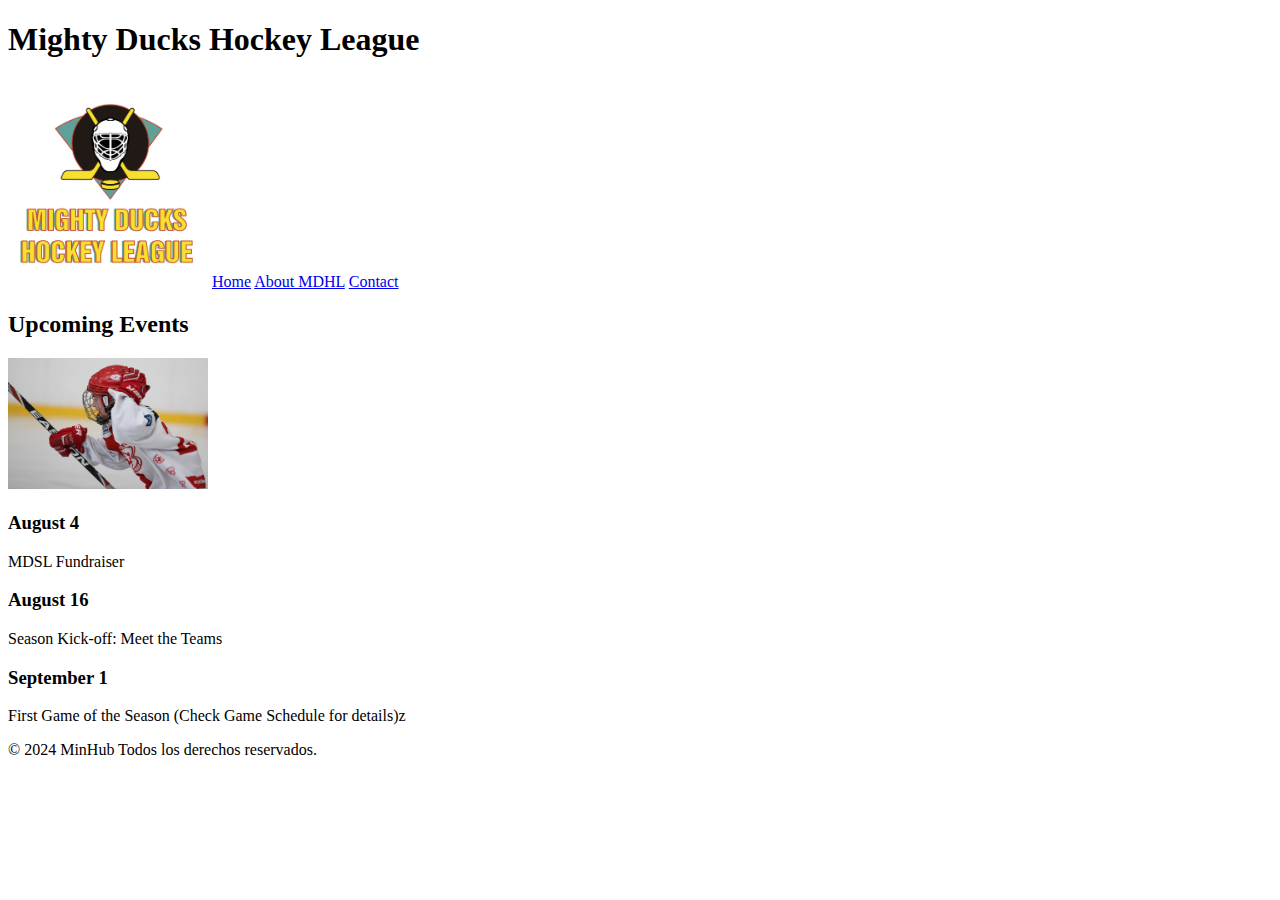
==== index.html @ 997bfceb "HTML Sprint 1" ====
<!DOCTYPE html>
<html lang="en">
<head>
    <meta charset="UTF-8">
    <meta name="viewport" content="width=device-width, initial-scale=1.0">
    <meta name="description" content="Hockey League">
    <meta name="keywords" content="league, hockey, sport">
    <meta name="author" content="Jonathan Mendez">
    <title>Mighty Ducks Hockey League</title>
</head>
<body>
    <header>
        <h1>Mighty Ducks Hockey League</h1>
    </header>
    
    <nav>

        <img src="./Images/LogoMightyducks01.png" width="200" alt="">

        <a href="#">Home</a>
        <a href="./Pages/About.html">About MDHL</a>
        <a href="./Pages/Contact.html">Contact</a>
    </nav>
    
    <main>
        <h2> Upcoming Events</h2>

        <img src="./Images/hockey1.jpg" width="200" alt="">

        <h3>August 4</h3>
        <p>MDSL Fundraiser</p>
        <h3>August 16</h3>
        <p>Season Kick-off: Meet the Teams</p>
        <h3>September 1</h3>
        <p>First Game of the Season (Check Game Schedule for details)z</p>
    </main>
        <footer>
            <p>© 2024 MinHub Todos los derechos reservados.</p>
        </footer>
</body>
</html>
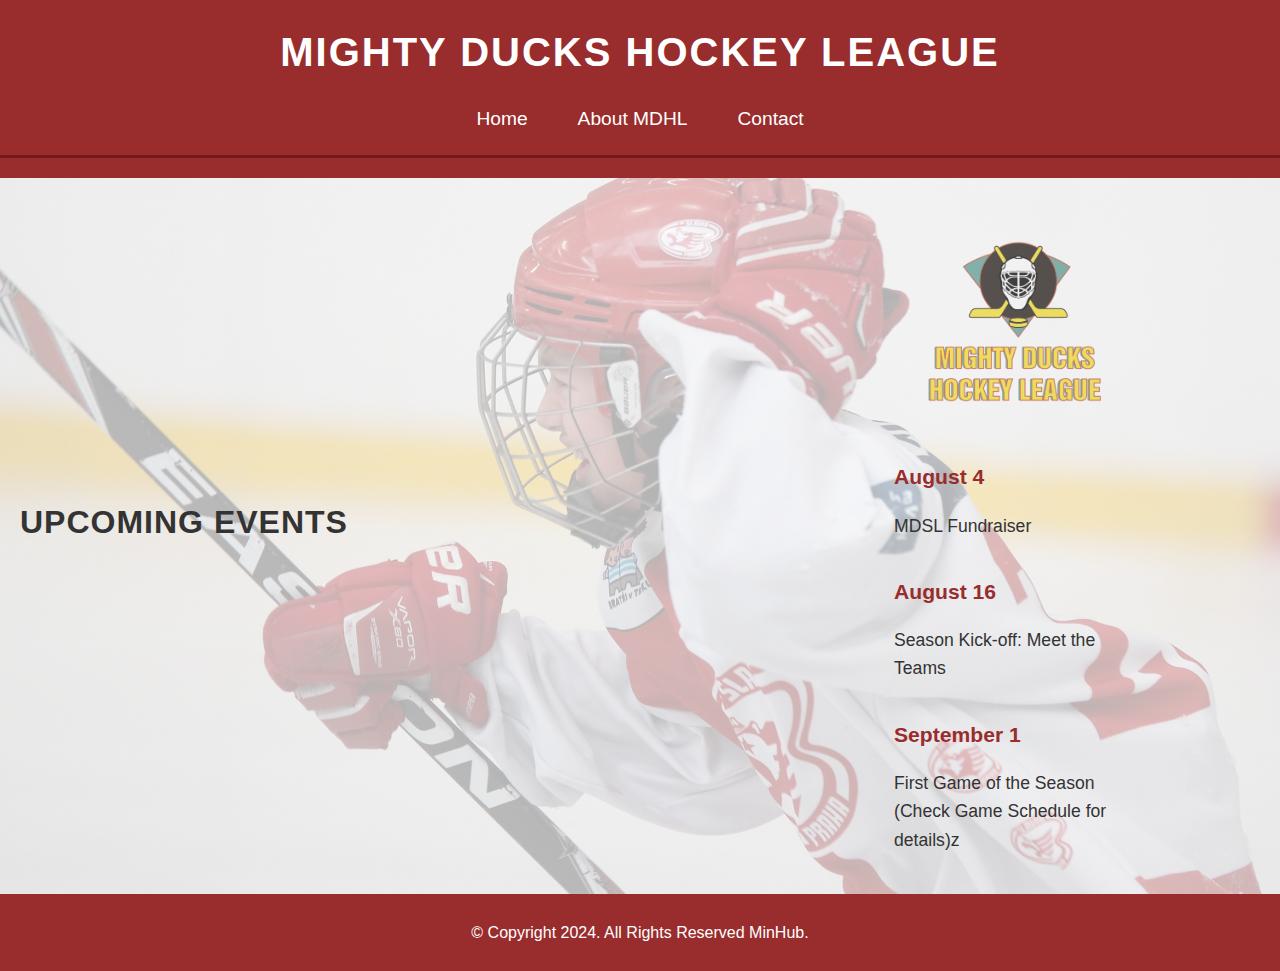
==== commit b1e0a7f6: "Sprint2" ====
--- a/index.html
+++ b/index.html
@@ -7,35 +7,35 @@
     <meta name="keywords" content="league, hockey, sport">
     <meta name="author" content="Jonathan Mendez">
     <title>Mighty Ducks Hockey League</title>
+    <link rel="stylesheet" href="./styles/styles2.css">
 </head>
 <body>
     <header>
         <h1>Mighty Ducks Hockey League</h1>
+            <nav>
+                <a href="#">Home</a>
+                <a href="./Pages/About.html">About MDHL</a>
+                <a href="./Pages/Contact.html">Contact</a>
+            </nav>
+            <img class="Imagen1" src="./Images/hockey1.jpg" width="200" alt="">
     </header>
-    
-    <nav>
 
-        <img src="./Images/LogoMightyducks01.png" width="200" alt="">
-
-        <a href="#">Home</a>
-        <a href="./Pages/About.html">About MDHL</a>
-        <a href="./Pages/Contact.html">Contact</a>
-    </nav>
-    
     <main>
         <h2> Upcoming Events</h2>
-
-        <img src="./Images/hockey1.jpg" width="200" alt="">
-
-        <h3>August 4</h3>
-        <p>MDSL Fundraiser</p>
-        <h3>August 16</h3>
-        <p>Season Kick-off: Meet the Teams</p>
-        <h3>September 1</h3>
-        <p>First Game of the Season (Check Game Schedule for details)z</p>
+        <section>
+            <img class="Logo" src="./Images/LogoMightyducks01.png" alt="">
+            <article>
+                <h5>August 4</h5>
+                <p class="pHome">MDSL Fundraiser</p>
+                <h5>August 16</h5>
+                <p class="pHome">Season Kick-off: Meet the Teams</p>
+                <h5>September 1</h5>
+                <p class="pHome">First Game of the Season (Check Game Schedule for details)z</p>
+            </article>    
+        </section>
     </main>
-        <footer>
-            <p>© 2024 MinHub Todos los derechos reservados.</p>
-        </footer>
+    <footer>
+        <p> &copy; Copyright 2024. All Rights Reserved MinHub. </p>
+    </footer>
 </body>
 </html>--- a/styles/styles2.css
+++ b/styles/styles2.css
@@ -0,0 +1,176 @@
+
+body {
+    font-family: 'Arial', sans-serif;
+    line-height: 1.6;
+    color: #333;
+    margin: 0;
+    padding: 0;
+}
+
+header {
+    background-color: #992c2c;
+    color: white;
+    padding: 20px 0;
+    position: relative;
+    text-align: center;
+}
+
+header h1 {
+    margin: 0;
+    font-size: 2.5em;
+    animation: fadeIn 2s ease-in-out;
+    text-transform: uppercase;
+    letter-spacing: 2px;
+}
+
+nav {
+    display: flex;
+    justify-content: center;
+    align-items: center;
+    background-color: #992c2c;
+    padding: 10px 0;
+    border-bottom: 3px solid #751a1a;
+    animation: slideIn 1s ease-in-out;
+    position: relative;
+}
+
+nav a {
+    color: white;
+    padding: 10px 15px;
+    text-decoration: none;
+    display: inline-block;
+    transition: background-color 0.3s, transform 0.3s;
+    font-size: 1.2em;
+    margin: 0 10px;
+}
+
+nav a:hover {
+    background-color: #ddd;
+    color: black;
+    transform: scale(1.1);
+}
+
+header .Imagen1 {
+    display: none; 
+}
+
+main {
+    padding: 20px;
+    text-align: center;
+    position: relative;
+}
+
+main h2 {
+    margin-top: 0;
+    animation: fadeIn 2s ease-in-out;
+    font-size: 2em;
+    text-transform: uppercase;
+    letter-spacing: 1px;
+    position: relative;
+    z-index: 1; 
+}
+
+main::before {
+    content: "";
+    position: absolute;
+    top: 0;
+    left: 0;
+    width: 100%;
+    height: 100%;
+    background-image: url('../Images/hockey1.jpg');
+    background-size: cover;
+    background-position: center;
+    opacity: 0.3; 
+    z-index: 0; 
+}
+
+main .Logo {
+    display: block;
+    margin: 20px auto;
+    width: 180px;
+    height: auto;
+    animation: bounceIn 2s ease-in-out;
+}
+
+main article {
+    margin: 20px auto;
+    max-width: 600px;
+    text-align: left;
+    font-size: 1.1em;
+    position: relative;
+    z-index: 1; 
+}
+
+main article h5 {
+    margin-bottom: 5px;
+    font-size: 1.2em;
+    animation: fadeIn 2s ease-in-out;
+    color: #992c2c;
+}
+
+main article .pHome {
+    margin-bottom: 20px;
+    font-size: 1em;
+    animation: fadeIn 2s ease-in-out;
+}
+
+footer {
+    background-color: #992c2c;
+    color: white;
+    text-align: center;
+    padding: 10px 0;
+    position: relative;
+    bottom: 0;
+    width: 100%;
+    animation: fadeIn 2s ease-in-out;
+}
+
+@keyframes fadeIn {
+    from { opacity: 0; }
+    to { opacity: 1; }
+}
+
+@keyframes slideIn {
+    from { transform: translateY(-100%); }
+    to { transform: translateY(0); }
+}
+
+@keyframes fadeInLeft {
+    from { opacity: 0; transform: translateX(-100%); }
+    to { opacity: 1; transform: translateX(0); }
+}
+
+@keyframes bounceIn {
+    from { transform: scale(0.5); }
+    to { transform: scale(1); }
+}
+
+
+@media (min-width: 768px) {
+    main {
+        display: flex;
+        justify-content: space-between;
+        align-items: center;
+    }
+    
+    main .Logo {
+        width: 200px;
+    }
+
+    main article {
+        max-width: 50%;
+        text-align: left;
+    }
+}
+
+body.about .Imagen2 {
+    display: none;
+}
+
+body.contact .Imagen3 {
+    display: none;
+}
+
+body img{
+    display: none;
+}
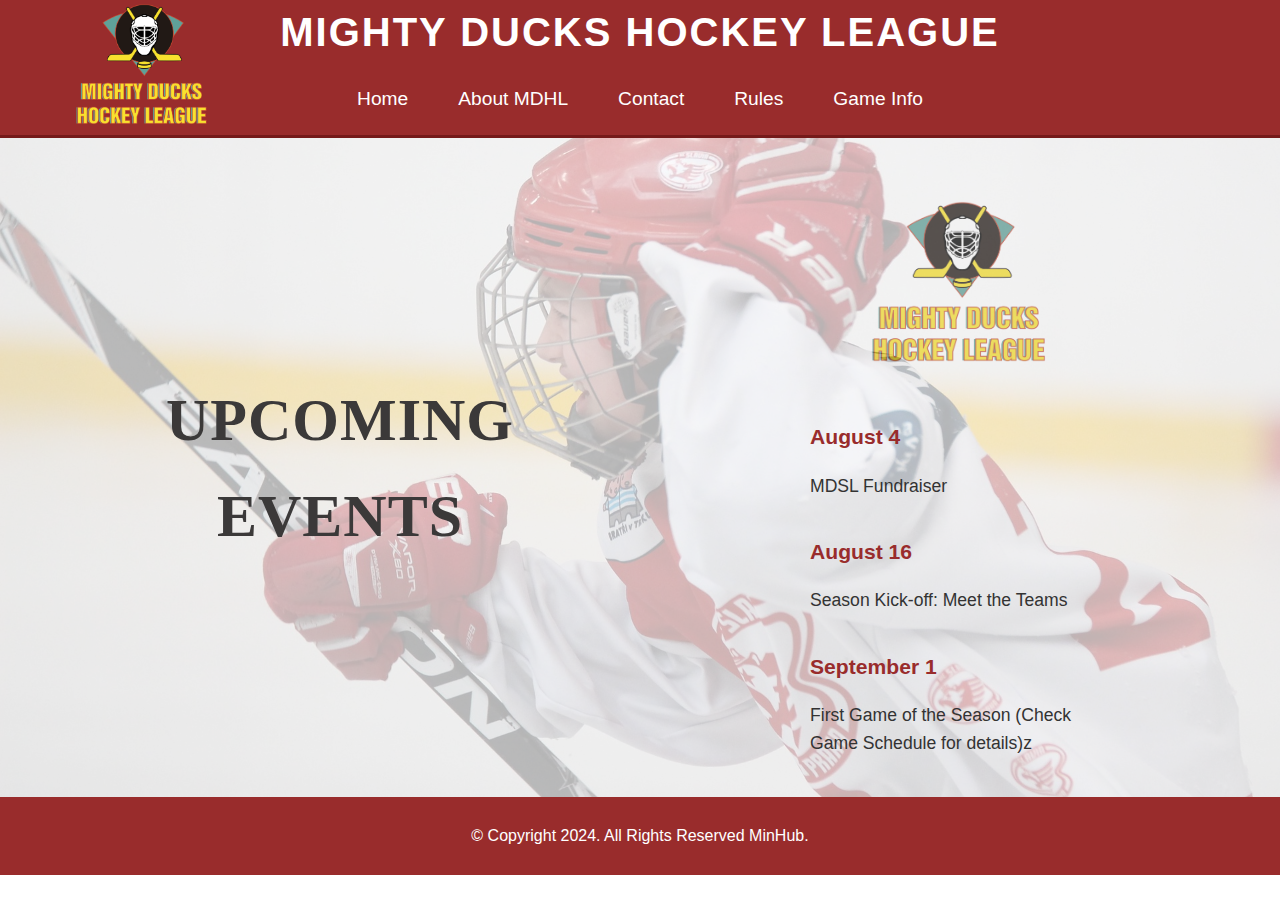
==== commit 225a46c3: "Sprint3" ====
--- a/index.html
+++ b/index.html
@@ -8,6 +8,7 @@
     <meta name="author" content="Jonathan Mendez">
     <title>Mighty Ducks Hockey League</title>
     <link rel="stylesheet" href="./styles/styles2.css">
+    <link rel="icon" type ="image/png" href="./Images/LogoMightyducks01.png">
 </head>
 <body>
     <header>
@@ -16,13 +17,15 @@
                 <a href="#">Home</a>
                 <a href="./Pages/About.html">About MDHL</a>
                 <a href="./Pages/Contact.html">Contact</a>
+                <a href="./Pages/rules.html">Rules</a>
+                <a href="./Pages/gameInfo.html">Game Info</a>
             </nav>
             <img class="Imagen1" src="./Images/hockey1.jpg" width="200" alt="">
     </header>
 
     <main>
-        <h2> Upcoming Events</h2>
-        <section>
+        <h2 class="h2Home"> Upcoming Events</h2>
+        <div>
             <img class="Logo" src="./Images/LogoMightyducks01.png" alt="">
             <article>
                 <h5>August 4</h5>
@@ -32,7 +35,7 @@
                 <h5>September 1</h5>
                 <p class="pHome">First Game of the Season (Check Game Schedule for details)z</p>
             </article>    
-        </section>
+        </div>
     </main>
     <footer>
         <p> &copy; Copyright 2024. All Rights Reserved MinHub. </p>
--- a/styles/styles2.css
+++ b/styles/styles2.css
@@ -1,4 +1,3 @@
-
 body {
     font-family: 'Arial', sans-serif;
     line-height: 1.6;
@@ -10,10 +9,31 @@
 header {
     background-color: #992c2c;
     color: white;
-    padding: 20px 0;
-    position: relative;
-    text-align: center;
-}
+    padding: 20px auto;
+    position: relative;
+    text-align: center;
+
+}
+
+header::before {
+    content: "";
+    background-image: url('../Images/LogoMightyducks01.png');
+    background-size: contain;
+    background-repeat: no-repeat;
+    width: 130px; 
+    height: 130px; 
+    position: absolute ;
+    top: -01px;
+    left: 80px;
+    bottom: 30px;
+    z-index: 1;
+    transition: transform 0.3s ease-in-out;
+}
+
+header:hover::before {
+    transform: scale(1.2); 
+}
+
 
 header h1 {
     margin: 0;
@@ -21,6 +41,15 @@
     animation: fadeIn 2s ease-in-out;
     text-transform: uppercase;
     letter-spacing: 2px;
+}
+
+.h2Home{
+    text-align: center;
+    font-size: 60px;
+    font-family: cursive;
+    color: #3b3939;
+    margin: 0 50px;
+    padding: 0 50px;
 }
 
 nav {
@@ -84,9 +113,37 @@
     z-index: 0; 
 }
 
+main.before2::before{
+    content: "";
+    position: absolute;
+    top: 0;
+    left: 0;
+    width: 100%;
+    height: 100%;
+    background-image: url('../Images/hockey3.jpg');
+    background-size: cover;
+    background-position: center;
+    opacity: 0.3; 
+    z-index: 0; 
+}
+
+main.before3::before{
+    content: "";
+    position: absolute;
+    top: 0;
+    left: 0;
+    width: 100%;
+    height: 100%;
+    background-image: url('../Images/hockey2.jpg');
+    background-size: cover;
+    background-position: center;
+    opacity: 0.3; 
+    z-index: 0;
+}
+
 main .Logo {
     display: block;
-    margin: 20px auto;
+    margin: 20px 200px;
     width: 180px;
     height: auto;
     animation: bounceIn 2s ease-in-out;
@@ -125,6 +182,102 @@
     animation: fadeIn 2s ease-in-out;
 }
 
+table, th, td {
+    border: solid black 2px;
+}
+
+table {
+    width: 100%;
+    border-collapse: collapse;
+    margin: 20px 0;
+    position: relative;
+    z-index: 1;
+    background-color: transparent 0.3s ease-in-out;
+    color: #333;
+}
+
+table tbody tr:nth-child(odd){
+    background-color: #992c2c;
+}
+
+th, td {
+    padding: 10px;
+    text-align: center;
+}
+
+th {
+    background-color: #992c2c;
+    color: white;
+    text-transform: uppercase;
+    letter-spacing: 1px;
+}
+
+td {
+    background-color: rgba(255, 255, 255, 0.8);
+}
+
+tbody tr:nth-child(odd) {
+    background-color: rgba(255, 255, 255, 0.6);
+}
+
+caption {
+    caption-side: top;
+    font-size: 1.5em;
+    margin-bottom: 10px;
+    text-transform: uppercase;
+    letter-spacing: 1px;
+    color: #992c2c;
+}
+
+.SectionGameInfo{
+    color: #992c2c;
+    font-size: 1.5em;
+    text-transform: uppercase;
+    letter-spacing: 1px;
+    margin-bottom: 10px;
+    text-align: center;
+}
+
+section.rules h3 {
+    font-size: 2em;
+    color: #992c2c;
+    text-transform: uppercase;
+    letter-spacing: 1px;
+    margin-bottom: 20px;
+    text-align: center;
+}
+
+section.rules ol {
+    list-style-type: decimal;
+    margin-left: 20px;
+    margin-bottom: 20px;
+    font-size: 1.1em;
+    color: #333;
+    text-align: center;
+}
+
+section.rules ol li {
+    margin-bottom: 10px;
+}
+
+section dl dt {
+    font-weight: bold;
+    font-size: 1.2em;
+    margin-top: 10px;
+    color: #992c2c;
+}
+
+section dl dd {
+    margin-left: 20px;
+    margin-bottom: 10px;
+    font-size: 1.1em;
+    color: #333;
+}
+
+.alpha{
+    list-style: lower-alpha;
+}
+
 @keyframes fadeIn {
     from { opacity: 0; }
     to { opacity: 1; }
@@ -144,7 +297,6 @@
     from { transform: scale(0.5); }
     to { transform: scale(1); }
 }
-
 
 @media (min-width: 768px) {
     main {
@@ -171,6 +323,95 @@
     display: none;
 }
 
-body img{
+body img {
     display: none;
 }
+
+body.rules main {
+    padding: 20px;
+    text-align: left;
+}
+
+
+body.rules main h1 {
+    width: 100%;
+    text-align: center;
+    font-size: 3em;
+    margin-bottom: 20px;
+    background-color: #992c2c;
+    color: white;
+    padding: 10px;
+    box-sizing: border-box; 
+    display: block;
+}
+
+
+body.rules main p.intro {
+    width: 100%;
+    text-align: center;
+    font-size: 1.2em;
+    margin-bottom: 30px;
+    font-style: italic;
+    color: #555;
+    display: block;
+}
+
+
+body.rules main section {
+    background-color: #f9f9f9;
+    padding: 20px;
+    box-shadow: 0 0 10px rgba(0, 0, 0, 0.1);
+    line-height: 1.8;
+    max-width: 1200px;
+    margin: 0 auto;
+}
+
+body.rules main section p,
+body.rules main section dl,
+body.rules main section ol {
+    margin-bottom: 20px;
+    font-size: 1.2em;
+}
+
+
+body.rules main section dl dt {
+    font-weight: bold;
+    font-size: 1.5em;
+    color: #992c2c;
+    margin-top: 20px;
+}
+
+
+body.rules main section dl dd {
+    margin-left: 20px;
+}
+
+body.rules main section ol {
+    list-style-type: decimal;
+    margin-left: 40px;
+}
+
+body.rules main section ol li {
+    margin-bottom: 15px;
+}
+
+body.rules main section ol ol {
+    list-style-type: lower-alpha;
+    margin-left: 20px;
+}
+
+body.rules main section ol ol li {
+    margin-bottom: 10px;
+}
+
+.info{
+    text-align: left;
+    padding-right: 500px;
+    width: 100%;
+    margin-top: 0;
+    padding-top: 0;
+}
+
+h6{
+    font-size: 20px;
+}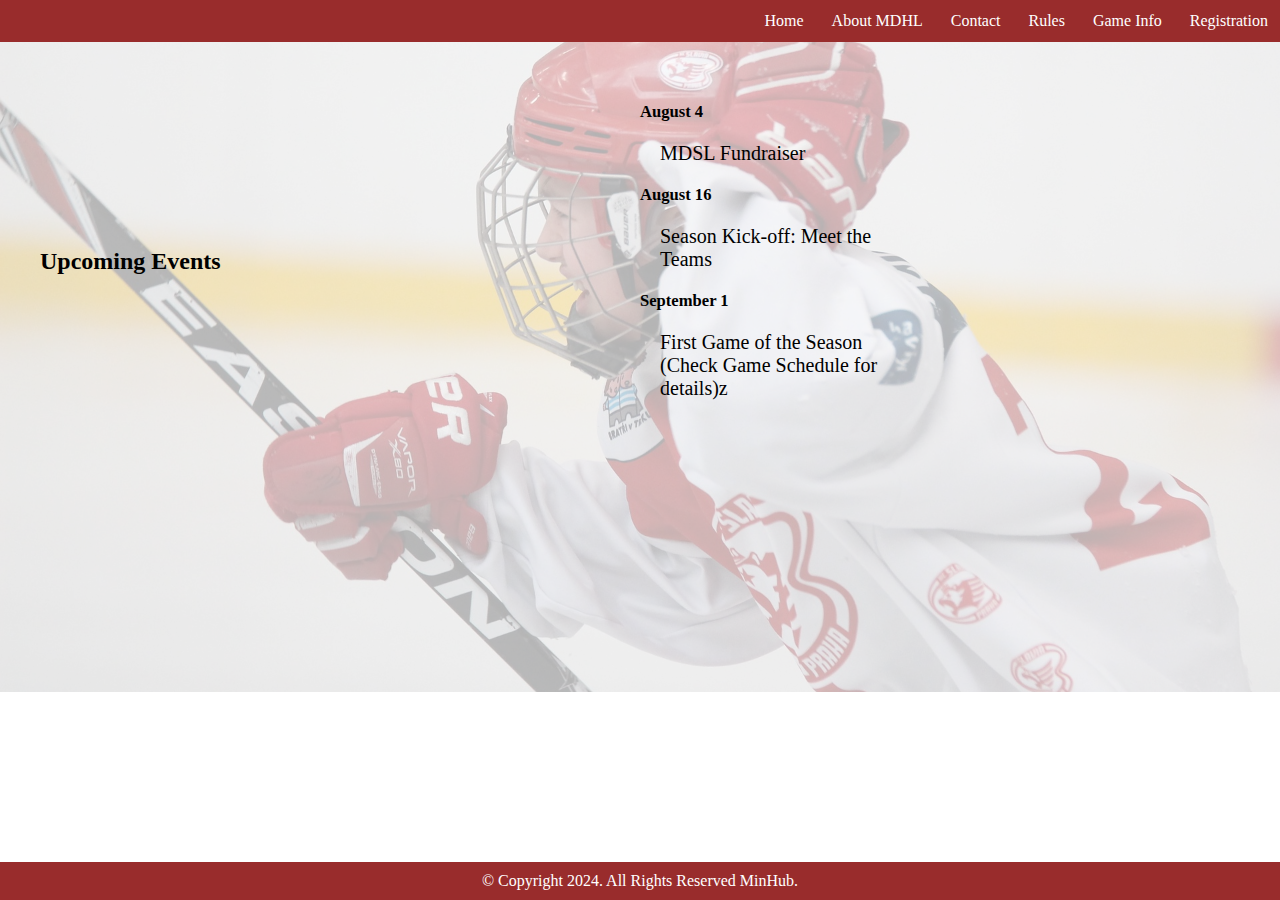
==== commit 43ede34d: "sprint4" ====
--- a/index.html
+++ b/index.html
@@ -7,34 +7,52 @@
     <meta name="keywords" content="league, hockey, sport">
     <meta name="author" content="Jonathan Mendez">
     <title>Mighty Ducks Hockey League</title>
-    <link rel="stylesheet" href="./styles/styles2.css">
+    <link rel="stylesheet" href="./styles/styles3.css">
     <link rel="icon" type ="image/png" href="./Images/LogoMightyducks01.png">
+    <script src="https://kit.fontawesome.com/91750c99ea.js" crossorigin="anonymous"></script>
 </head>
 <body>
     <header>
-        <h1>Mighty Ducks Hockey League</h1>
-            <nav>
-                <a href="#">Home</a>
-                <a href="./Pages/About.html">About MDHL</a>
-                <a href="./Pages/Contact.html">Contact</a>
-                <a href="./Pages/rules.html">Rules</a>
-                <a href="./Pages/gameInfo.html">Game Info</a>
+            <nav class="nav">
+                <ul class="nav__ul">
+                    <li class="nav__li"><a href="#">Home</a></li>
+                    <li class="nav__li"><a href="./Pages/About.html">About MDHL</a></li>
+                    <li class="nav__li"><a href="./Pages/Contact.html">Contact</a></li>
+                    <li class="nav__li"><a href="./Pages/rules.html">Rules</a></li>
+                    <li class="nav__li"><a href="./Pages/gameInfo.html">Game Info</a></li>
+                    <li class="nav__li"><a href="./pages/registrationForm.html">Registration</a></li>
+                </ul>
+                <ul class="nav__responsive-ul">
+                    <div class="nav__responsive-button-container">
+                        <div class="nav__responsive-button fas fa-bars"></i></div>
+                    </div>
+                    <div class="nav__li-container">
+                        <li class="nav__responsive-li"><a href="#">Home</a></li>
+                        <li class="nav__responsive-li"><a href="./Pages/About.html">About MDHL</a></li>
+                        <li class="nav__responsive-li"><a href="./Pages/Contact.html">Contact</a></li>
+                        <li class="nav__responsive-li"><a href="./Pages/rules.html">Rules</a></li>
+                        <li class="nav__responsive-li"><a href="./Pages/gameInfo.html">Game Info</a></li>
+                        <li class="nav__responsive-li"><a href="./pages/registrationForm.html">Registration</a></li>
+                    </div>
+                </ul>
             </nav>
-            <img class="Imagen1" src="./Images/hockey1.jpg" width="200" alt="">
+            <img class="ImagenIndex" src="./Images/hockey1.jpg" width="200" alt="">
     </header>
 
-    <main>
-        <h2 class="h2Home"> Upcoming Events</h2>
-        <div>
-            <img class="Logo" src="./Images/LogoMightyducks01.png" alt="">
-            <article>
+    <main class="main__Container">
+        <div class="HomeBox h2index">
+            <h2> Upcoming Events</h2>
+        </div>
+        <div class="HomeBox" >
+            <img src="./images/LogoMightyducks01.png" alt="">
+        </div>
+        <div class="HomeBox dateindex">
                 <h5>August 4</h5>
                 <p class="pHome">MDSL Fundraiser</p>
                 <h5>August 16</h5>
                 <p class="pHome">Season Kick-off: Meet the Teams</p>
                 <h5>September 1</h5>
-                <p class="pHome">First Game of the Season (Check Game Schedule for details)z</p>
-            </article>    
+                <p class="pHome">First Game of the Season (Check Game Schedule for details)z</p>  
         </div>
     </main>
     <footer>
--- a/styles/styles3.css
+++ b/styles/styles3.css
@@ -0,0 +1,659 @@
+*{
+    padding: 0;
+    margin: 0;
+    box-sizing: border-box;
+    size: 'Arial', sans-serif;
+}
+
+.nav__responsive-ul{
+    display: none;
+}
+
+.nav{
+    background-color: #992c2c;
+    text-align: right;
+}
+
+.nav__li{
+    display: inline-block;
+    padding: 12px;
+}
+
+.nav__li:hover > a{
+    color: #663b3b;
+}
+
+.nav__li:hover{
+    color: #663b3b;
+}
+
+.nav__li a{
+    color: #ffff;
+    text-decoration: none;
+}
+
+.nav__li i{
+    width: 30px;
+    box-sizing: border-box;
+    text-align: right;
+    margin-right: 5px;
+}
+
+/*INDEx*/
+
+.ImagenIndex{
+    display: none;
+}
+
+main::before {
+    content: "";
+    position: absolute;
+    top: 42px;
+    left: 0;
+    width: 100%;
+    height: 650px;
+    background-image: url('../Images/hockey1.jpg');
+    background-size: cover;
+    background-position: center;
+    opacity: 0.3;
+    z-index: -1;
+}
+
+.main__Container{
+    display: flex;
+    flex-wrap: wrap;
+    padding: 60px 40px;
+}
+
+.HomeBox{
+    width: 300px;
+    height: 300px;
+}
+
+.HomeBox img{
+    width: 100%;
+    height: auto;
+}
+
+.h2index{
+    align-content: center;
+    height: auto;
+    font-size: auto;
+}
+
+.dateindex{
+    text-align: left;
+    align-content: center;
+    height: auto;
+    font-size: 20px;
+}
+
+.pHome{
+    padding: 20px;
+}
+
+/*About us*/
+
+.Imagen2{
+    display: none;
+}
+
+.before2{
+    display: flex;
+    flex-wrap: wrap;
+    padding: 30px;
+}
+
+.AboutBox{
+    width: 40%;
+    height: 30%;
+    align-content: center;
+}
+
+.AboutBox h2{
+    font-size: 40px;
+    text-align: center;
+}
+
+/*Contact us*/
+
+.Imagen3{
+    display: none;
+}
+
+.main__containercontact{
+    display: flex;
+    flex-wrap: wrap;
+    padding: 60px 40px;
+    align-items: center;
+
+}
+
+.divcontact{
+    width: 50%;
+    height: 50%;
+    align-items: center;
+}
+
+.divcontact h2{
+    font-size: 40px;
+    text-align: left;
+    padding-bottom: 50px;
+}
+
+.Logocontact{
+    width: 100%;
+    height: auto;
+}
+
+.main__containercontact::before{
+    content: "";
+    position: absolute;
+    top: 42px;
+    left: 0;
+    width: 100%;
+    height: 690px;
+    background-image: url('../Images/hockey1.jpg');
+    background-size: cover;
+    background-position: center;
+    opacity: 0.3;
+    z-index: -1;
+}
+
+/*rules*/
+
+section.rules h3 {
+    font-size: 2em;
+    color: #992c2c;
+    text-transform: uppercase;
+    letter-spacing: 1px;
+    margin-bottom: 20px;
+    text-align: center;
+}
+
+section.rules ol {
+    list-style-type: decimal;
+    margin-left: 20px;
+    margin-bottom: 20px;
+    font-size: 1.1em;
+    color: #333;
+    text-align: center;
+}
+
+section.rules ol li {
+    margin-bottom: 10px;
+}
+
+
+body.rules main {
+    padding: 20px;
+    text-align: left;
+}
+
+
+body.rules main h1 {
+    width: 100%;
+    text-align: center;
+    font-size: 3em;
+    margin-bottom: 20px;
+    background-color: #992c2c;
+    color: white;
+    padding: 10px;
+    box-sizing: border-box; 
+    display: block;
+}
+
+
+body.rules main p.intro {
+    width: 100%;
+    text-align: center;
+    font-size: 1.2em;
+    margin-bottom: 30px;
+    font-style: italic;
+    color: #555;
+    display: block;
+}
+
+
+body.rules main section {
+    padding: 20px;
+    box-shadow: 0 0 10px rgba(0, 0, 0, 0.1);
+    line-height: 1.8;
+    max-width: 1200px;
+    margin: 0 auto;
+}
+
+body.rules main section p,
+body.rules main section dl,
+body.rules main section ol {
+    margin-bottom: 20px;
+    font-size: 1.2em;
+}
+
+
+body.rules main section dl dt {
+    font-weight: bold;
+    font-size: 1.5em;
+    color: #992c2c;
+    margin-top: 20px;
+}
+
+
+body.rules main section dl dd {
+    margin-left: 20px;
+}
+
+body.rules main section ol {
+    list-style-type: decimal;
+    margin-left: 40px;
+}
+
+body.rules main section ol li {
+    margin-bottom: 15px;
+}
+
+body.rules main section ol ol {
+    list-style-type: lower-alpha;
+    margin-left: 20px;
+}
+
+body.rules main section ol ol li {
+    margin-bottom: 10px;
+}
+
+.before3{
+    display: flex;
+    justify-content: space-between;
+    height: 1300px;
+    box-sizing: border-box;
+}
+
+.before3::before {
+    content: "";
+    position: absolute;
+    top: 41px;
+    left: 0;
+    width: 100%;
+    height: 1300px;
+    background-image: url('../Images/hockey3.jpg');
+    background-size: cover;
+    background-position: center;
+    opacity: 0.3;
+}
+
+/*gameinfo*/
+
+.maingameinfo-container{
+    align-items: center;
+}
+
+.h2game{
+    color: #992c2c;
+    font-size: 2.5em;
+    text-transform: uppercase;
+    letter-spacing: 1px;
+    margin-bottom: 10px;
+    text-align: center;
+    padding: 30px;
+    border: solid black 2px;
+}
+
+
+.maingameinfo::before{
+    content: "";
+    position: absolute;
+    top: 42px;
+    left: 0;
+    width: 100%;
+    height: 1800px;
+    background-image: url('../Images/hockey1.jpg');
+    background-size: cover;
+    background-position: center;
+    opacity: 0.3;
+    z-index: -1;
+}
+
+.SectionGameInfo{
+    color: #992c2c;
+    font-size: 1.5em;
+    text-transform: uppercase;
+    letter-spacing: 1px;
+    margin-bottom: 10px;
+    text-align: center;
+}
+
+.maingameinfo-container{
+    display: flex;
+    padding-bottom: 15px;
+}
+
+table, th, td {
+    border: solid black 2px;
+}
+
+table {
+    width: 90%;
+    border-collapse: collapse;
+    margin: 20px 0;
+    position: relative;
+    background-color: transparent 0.3s ease-in-out;
+    color: #333;
+    box-sizing: border-box;
+    padding-right: 60px;
+}
+
+table tbody tr:nth-child(odd){
+    background-color: #992c2c;
+}
+
+th, td {
+    padding: 10px;
+    text-align: center;
+}
+
+th {
+    background-color: #992c2c;
+    color: white;
+    text-transform: uppercase;
+    letter-spacing: 1px;
+}
+
+td {
+    background-color: rgba(255, 255, 255, 0.8);
+}
+
+tbody tr:nth-child(odd) {
+    background-color: rgba(255, 255, 255, 0.6);
+}
+
+.maps-container{
+    display: flex;
+    flex-wrap: wrap;
+    flex-flow: wrap;
+}
+
+.tarjetmain{
+    margin: auto;
+}
+
+.tarjetmain iframe{
+    width: 300px;
+    height: 300px;
+    padding: 10px;
+
+}
+
+/*registrationform________________________________________________________*/
+
+.mainform{
+    height: 550px;
+    padding: 3%;
+}
+
+.fieldsetform{
+ padding: 5px;
+}
+
+/*Foteer________________________________________________________*/
+footer {
+    background-color: #992c2c;
+    color: white;
+    text-align: center;
+    padding: 10px 0;
+    position: fixed;
+    bottom: 0;
+    width: 100%;
+    animation: fadeIn 2s ease-in-out;
+}
+
+@media only screen and (max-width: 530px){
+    .nav__ul{
+        display: none;
+    }
+
+    .nav__responsive-ul{
+        display: block;
+        position: absolute;
+        width: 100%;
+        margin-top: 39px;
+        padding-top: 27px;
+        height: 37px;
+    }
+
+    .nav__li-container{
+        position: relative;
+        top: -1000px;
+        height: calc(100vh - 64px);
+        background-color: #992c2c;
+        transition: all 1s;
+        z-index: 1;
+        width: 75%;
+        padding-top: 27px;
+        text-align: left;
+    }
+
+    .nav__responsive-button-container{
+        position: absolute;
+        width: 100%;
+        font-size: 25px;
+        background-color: #992c2c;
+        margin-top: -64px;
+        z-index: 100;
+    }
+
+    .nav__responsive-button{
+        padding: 6px 20px;
+        text-align: left;
+        width: 100%;
+    }
+
+    .nav{
+        height: 37px;
+        width: 100%;
+        background-color: #663b3b;
+    }
+
+    .nav__responsive-li{
+        width: 100%;
+        padding: 9px 20px;
+    }
+
+    .nav__responsive-li a{
+        color: white;
+        text-decoration: none;
+    }
+
+    .nav__responsive-ul:hover > .nav__li-container{
+        top: -27px;
+
+    }
+    /*Home*/
+
+    main::before {
+        content: "";
+        position: absolute;
+        top: 42px;
+        left: 0;
+        width: 100%;
+        height: 800px;
+        background-image: url('../Images/hockey1.jpg');
+        background-size: cover;
+        background-position: center;
+        opacity: 0.3;
+        z-index: -1;
+    }
+
+    .main__Container{
+        display: flex;
+        flex-wrap: wrap;
+        padding: 60px 40px;
+    }
+    
+    .HomeBox{
+        width: 200px;
+        height: 200px;
+    }
+    
+    .HomeBox img{
+        width: 100%;
+        height: auto;
+    }
+    
+    .h2index{
+        align-content: center;
+        height: auto;
+        font-size: auto;
+    }
+    
+    .dateindex{
+        text-align: left;
+        align-content: center;
+        height: auto;
+        font-size: 20px;
+    }
+    
+    .pHome{
+        padding: 20px;
+    }
+
+    /*About*/
+
+    .Imagen2{
+        display: none;
+    }
+    
+    .before2{
+        display: flex;
+        flex-wrap: wrap;
+        padding: 10px;
+    }
+    
+    .before2::before{
+        content: "";
+        position: absolute;
+        top: 42px;
+        left: 0;
+        width: 100%;
+        height: 800px;
+        background-image: url('../Images/hockey1.jpg');
+        background-size: cover;
+        background-position: center;
+        opacity: 0.3;
+        z-index: -1;
+    }
+
+    .AboutBox{
+        width: 500px;
+        height: auto;
+        align-content: center;
+        padding-bottom: 50px;
+    }
+    
+    .AboutBox h2{
+        font-size: 40px;
+        text-align: center;
+    }
+    /*contact*/
+
+    
+.Imagen3{
+    display: none;
+}
+
+.main__containercontact{
+    display: flex;
+    flex-wrap: wrap;
+    padding: 10px;
+    align-items: center;
+
+}
+
+.divcontact{
+    width: 200px;
+    height: 200px;
+    align-items: center;
+    padding-left: 15px;
+}
+
+.divcontact h2{
+    font-size: 40px;
+    text-align: left;
+    padding-bottom: 50px;
+}
+
+.Logocontact{
+    width: 100%;
+    height: auto;
+}
+    
+/*Rules*/
+
+.titlerules{
+    position: absolute;
+    width: 100%;
+    padding-right: 25px;
+}
+
+.subtitlerules{
+    padding-top: 200px;
+}
+
+body.rules main h1 {
+    font-size: 2em;
+    padding: 8px;
+}
+
+body.rules main p.intro {
+    font-size: 1em;
+    margin-bottom: 20px;
+}
+
+body.rules main section {
+    padding: 10px;
+}
+
+body.rules main section p,
+body.rules main section dl,
+body.rules main section ol {
+    font-size: 1em;
+}
+
+body.rules main section dl dt {
+    font-size: 1.2em;
+}
+
+.before3 {
+    height: auto; 
+}
+
+.before3::before {
+    top: 0;
+    height: 100%; 
+}
+
+/*gameinfo*/
+
+
+
+.maps-container {
+    display: flex;
+    flex-direction: column;
+}
+
+.tarjetmain {
+    flex: 1 1 100%;
+}
+
+table, th, td {
+    font-size: 12px;
+}
+
+th, td {
+    padding: 6px;
+}
+
+.maingameinfo-container h1{
+    display: none;
+}
+
+}